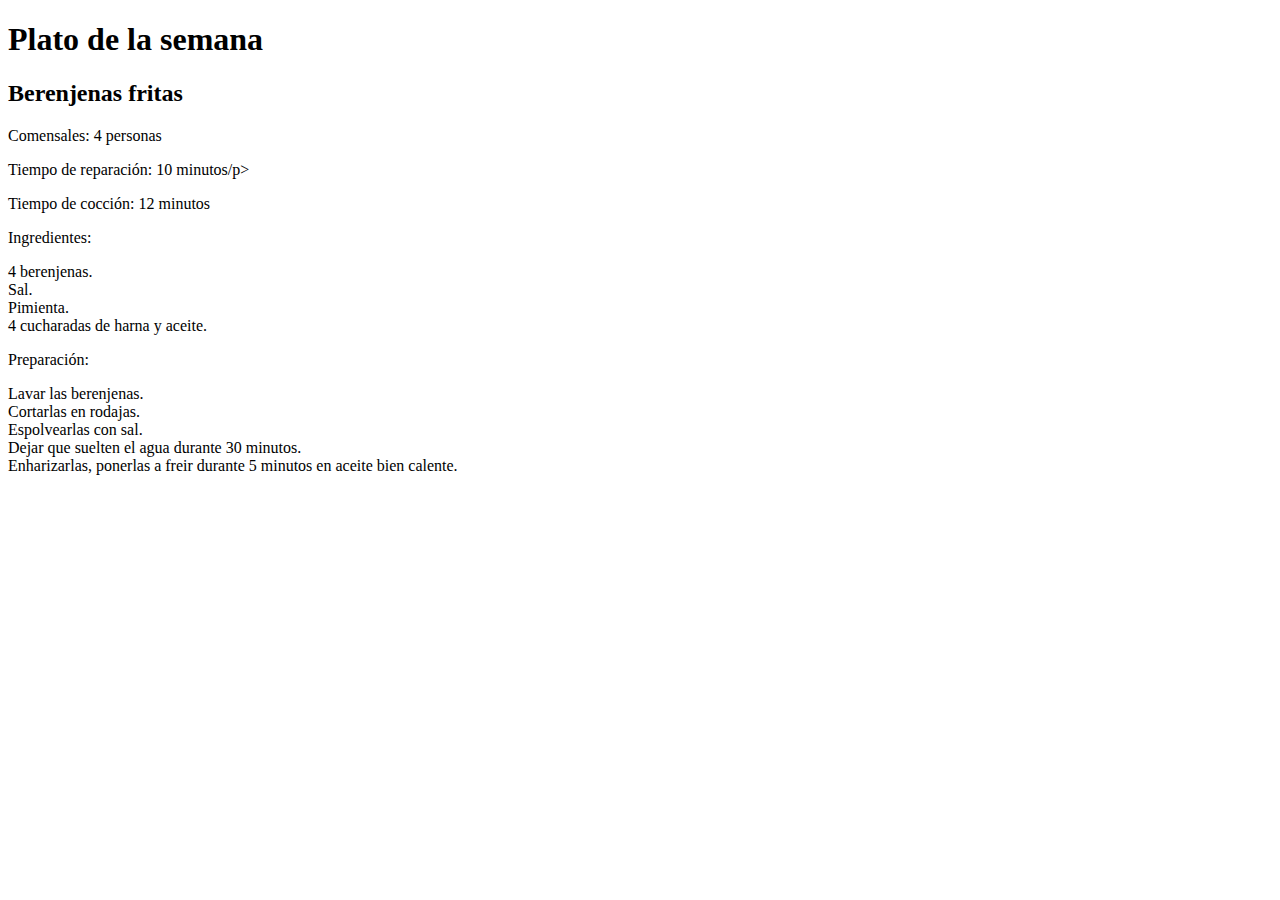
==== ejercicio3-5/platosemana.html @ 3e16ed96 "ejercicio 3 hecho" ====
<!DOCTYPE html>
<html>
    <head>
        <meta charset="utf-8">
        <title>Ejercicio 3-5</title>
        <link rel="stylesheet" href="index.css">
    </head>

    <body>
        <h1>Plato de la semana</h1>
        <h2>Berenjenas fritas</h2>
        <p>Comensales: 4 personas</p>
        <p>Tiempo de reparación: 10 minutos/p>
        <p>Tiempo de cocción: 12 minutos</p>
        <p>Ingredientes:</p>
        <p>
            4 berenjenas.<br>
            Sal.<br>
            Pimienta.<br>
            4 cucharadas de harna y aceite.
        </p>
        <p>Preparación:</p>
        <p>
            Lavar las berenjenas.<br>
            Cortarlas en rodajas.<br>
            Espolvearlas con sal.<br>
            Dejar que suelten el agua durante 30 minutos.<br>
            Enharizarlas, ponerlas a freir durante 5 minutos en aceite bien calente.
        </p>
    </body>
</html>
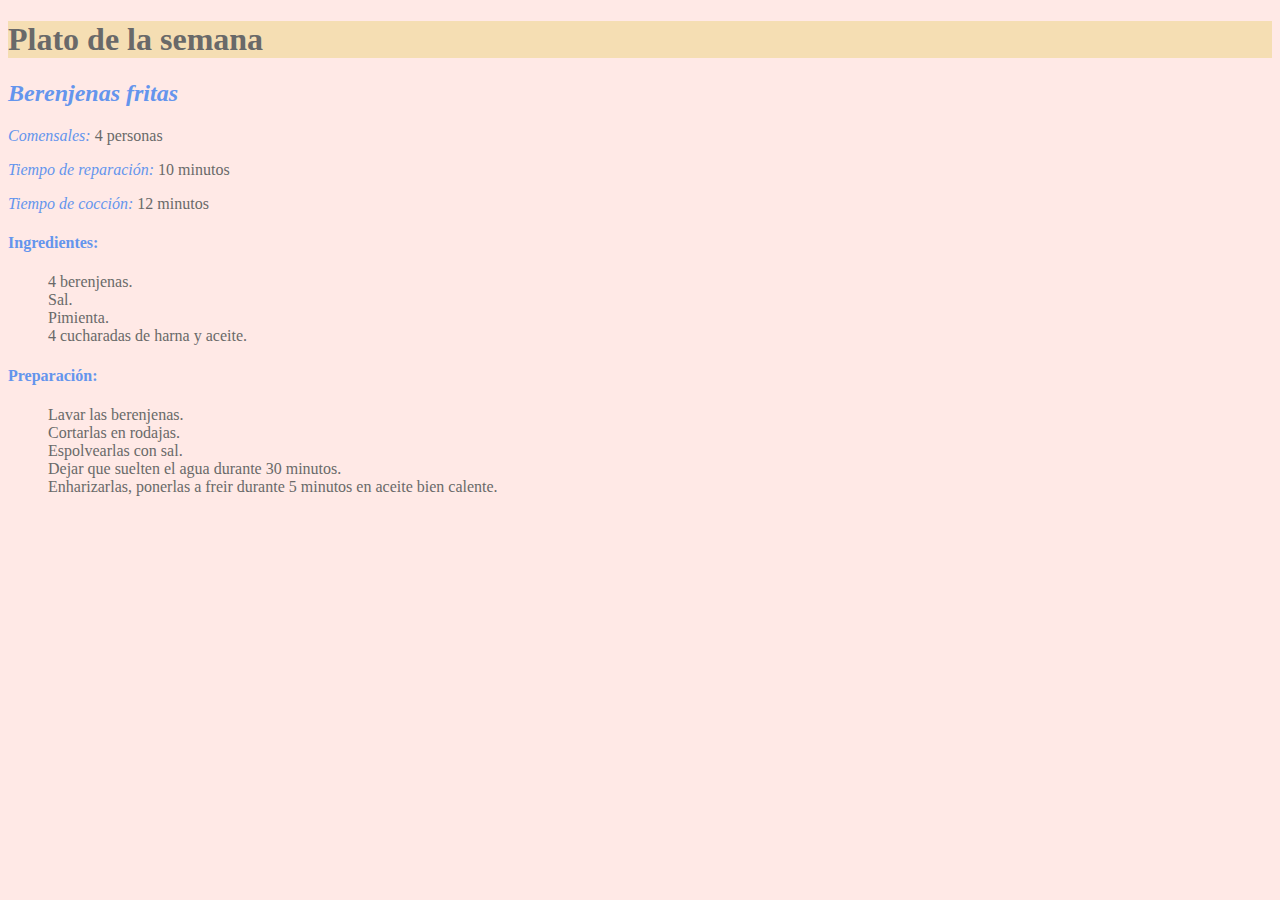
==== commit f178c380: "ejercicio 4 listo" ====
--- a/ejercicio3-5/platosemana.html
+++ b/ejercicio3-5/platosemana.html
@@ -8,24 +8,25 @@
 
     <body>
         <h1>Plato de la semana</h1>
-        <h2>Berenjenas fritas</h2>
-        <p>Comensales: 4 personas</p>
-        <p>Tiempo de reparación: 10 minutos/p>
-        <p>Tiempo de cocción: 12 minutos</p>
-        <p>Ingredientes:</p>
-        <p>
-            4 berenjenas.<br>
-            Sal.<br>
-            Pimienta.<br>
-            4 cucharadas de harna y aceite.
-        </p>
-        <p>Preparación:</p>
-        <p>
-            Lavar las berenjenas.<br>
-            Cortarlas en rodajas.<br>
-            Espolvearlas con sal.<br>
-            Dejar que suelten el agua durante 30 minutos.<br>
-            Enharizarlas, ponerlas a freir durante 5 minutos en aceite bien calente.
-        </p>
+        <h2><em>Berenjenas fritas</em></h2>
+        <p><em>Comensales:</em> 4 personas</p>
+        <p><em>Tiempo de reparación:</em> 10 minutos </p>
+        <p><em>Tiempo de cocción:</em> 12 minutos</p>
+        <h4>Ingredientes:</h4>
+        <ul>
+            <li>4 berenjenas.</li>
+            <li>Sal.</li>
+            <li>Pimienta.</li>
+            <li>4 cucharadas de harna y aceite.</li>
+        </ul>
+        
+        <h4>Preparación:</h4>
+        <ul>
+            <li>Lavar las berenjenas.</li>
+            <li>Cortarlas en rodajas.</li>
+            <li>Espolvearlas con sal.</li>
+            <li>Dejar que suelten el agua durante 30 minutos.</li>
+            <li>Enharizarlas, ponerlas a freir durante 5 minutos en aceite bien calente.</li>
+        </ul>
     </body>
 </html>--- a/ejercicio3-5/index.css
+++ b/ejercicio3-5/index.css
@@ -0,0 +1,14 @@
+body {
+    background-color: rgb(255, 233, 230);
+    color: dimgray;
+
+}
+h1{
+    background-color: wheat;
+}
+em, h4 {
+    color: cornflowerblue;
+}
+ul{
+    list-style: none;
+}